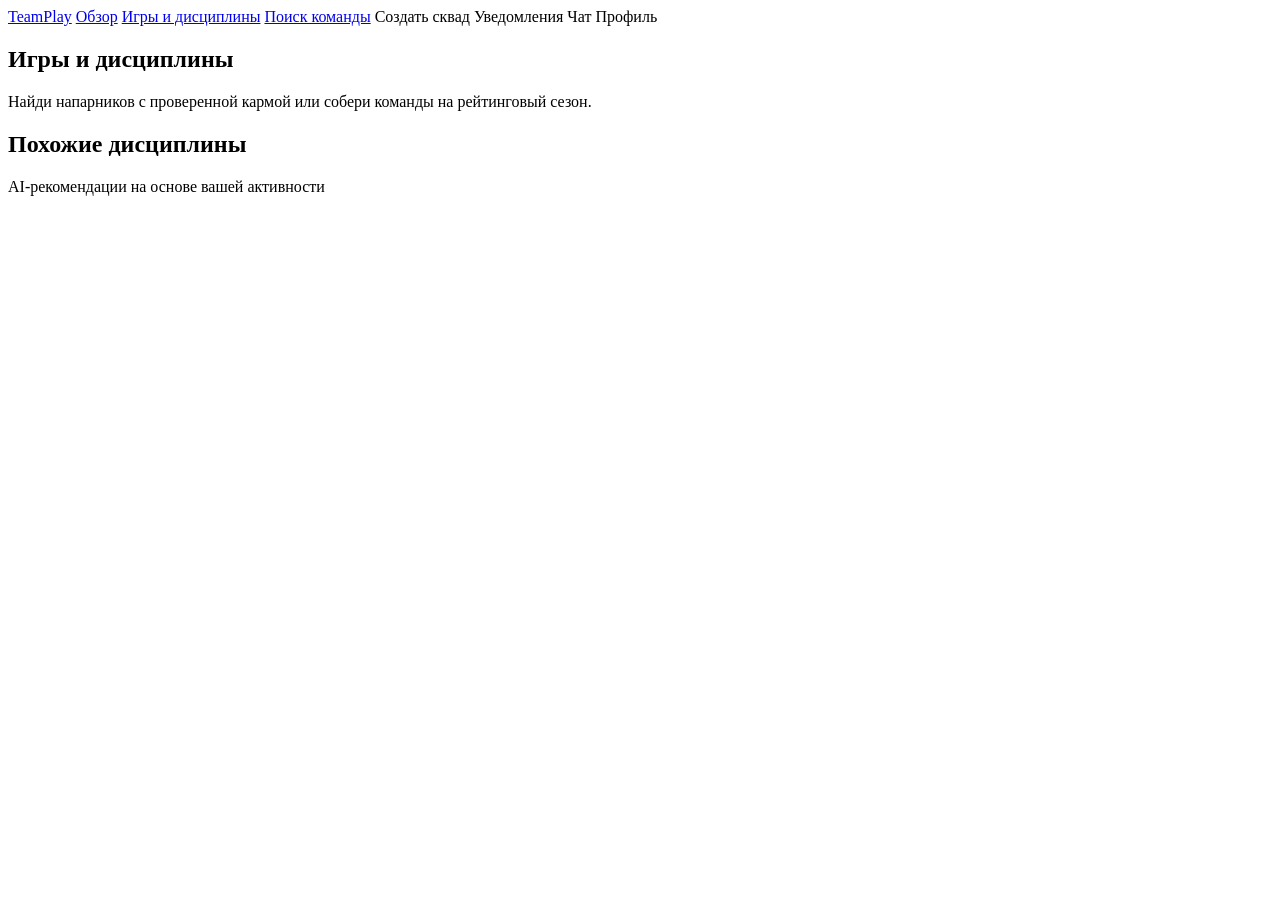
==== games.html @ e9635e3e "Add student website" ====
<!DOCTYPE html>
<html lang="ru">
    <head>
        <meta charset="UTF-8">
        <meta name="viewport" content="width=device-width, initial-scale=1.0">
        <title>TeamPlay</title>
      <link rel="stylesheet" href="css/style.css">
    </head>
    <body>
        <header>
            <nav>
            <a class="button" href="index.html">TeamPlay</a>
            <a class="button" href="index.html">Обзор</a>
            <a class="button" href="games.html" aria-current="page">Игры и дисциплины</a>
            <a class="button" href="teams.html">Поиск команды</a>
            <span class="button">Создать сквад</span>
            <span class="button">Уведомления</span>
            <span class="button">Чат</span>
            <span class="button">Профиль</span>
            </nav>
        </header>
        <main>
            <section class="karkas">
                <h1>Игры и дисциплины</h1>
                <p>Найди напарников с проверенной кармой или собери команды на рейтинговый сезон.</p></section>
            <section class="matras">
                <h2>Похожие дисциплины</h2> 
                <p>AI-рекомендации на основе вашей активности</p>
            </section>
        </main>
    </body>
</html>
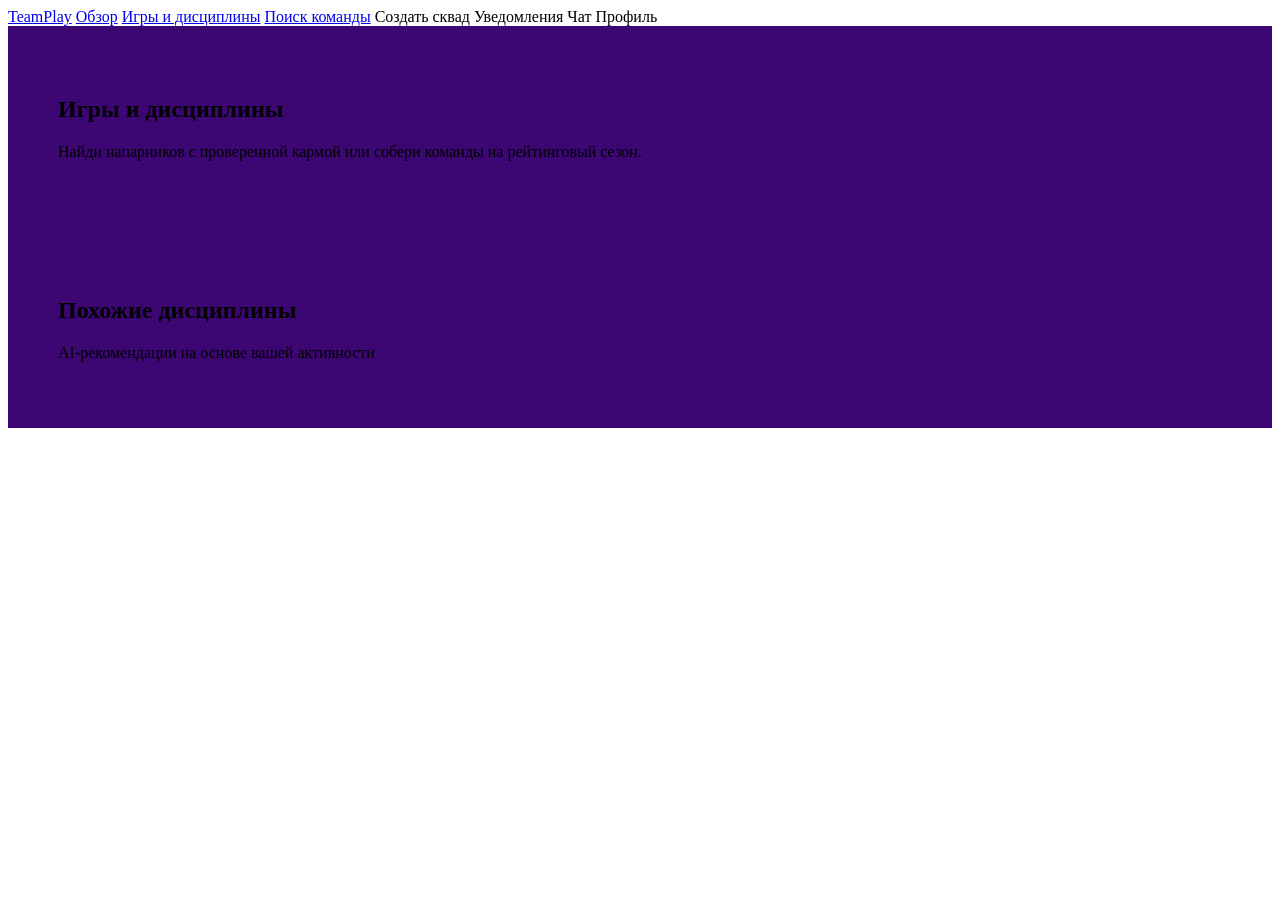
==== commit 4844ae9b: "Разделение style.css на отдельные стили для каждой страницы - css/style.css переименован в css/games" ====
--- a/games.html
+++ b/games.html
@@ -4,7 +4,7 @@
         <meta charset="UTF-8">
         <meta name="viewport" content="width=device-width, initial-scale=1.0">
         <title>TeamPlay</title>
-      <link rel="stylesheet" href="css/style.css">
+      <link rel="stylesheet" href="css/games.css">
     </head>
     <body>
         <header>
--- a/css/games.css
+++ b/css/games.css
@@ -0,0 +1,8 @@
+.karkas {
+    padding: 50px;
+    background: #3C0673
+}
+.matras {
+    padding: 50px;
+    background: #3C0673
+}
